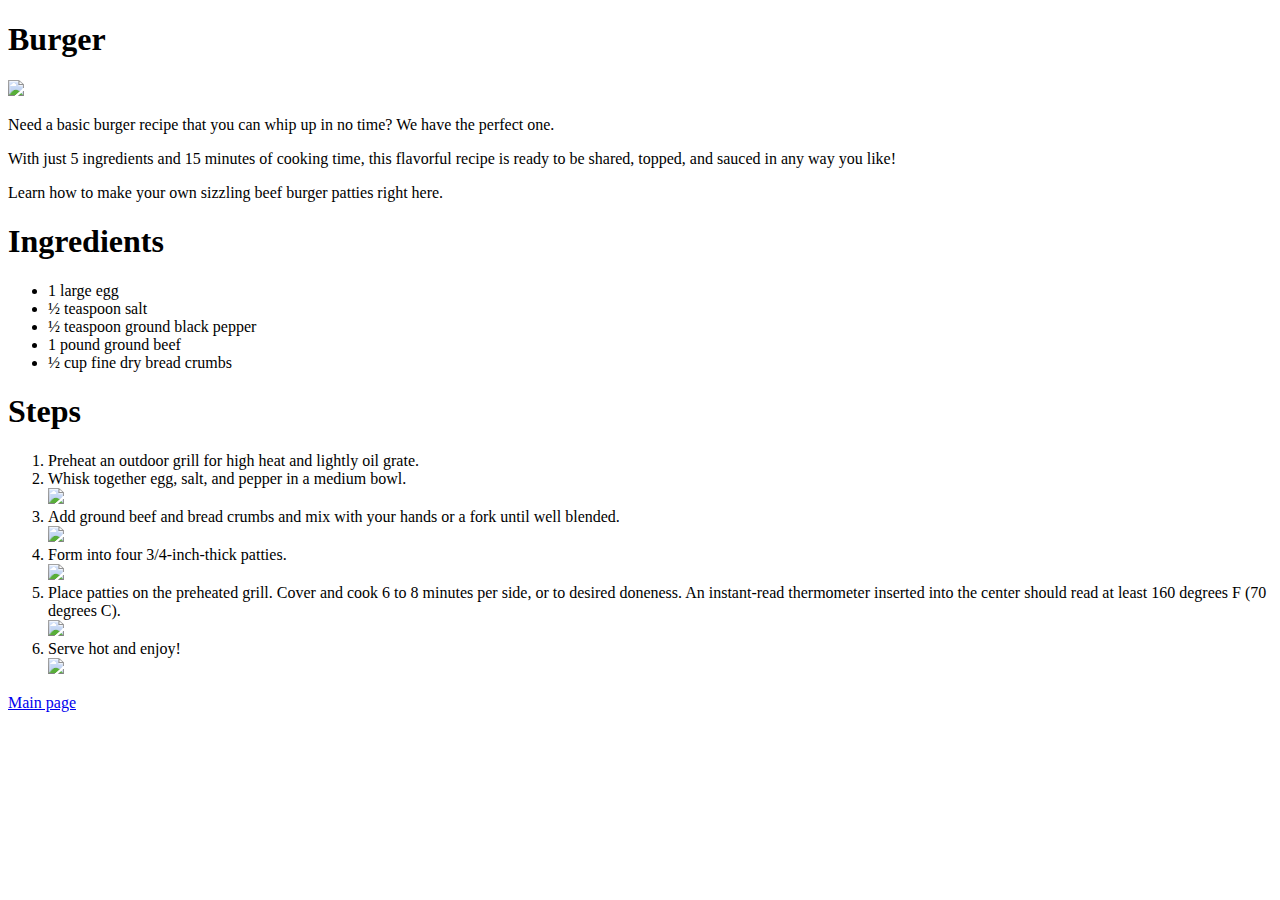
==== recipes/burger.html @ 41b5d3f8 "created recipes directory, burger.html, lasgna.html, ginataang_manok.html" ====
<!DOCTYPE html>
<html lang="en">

<head>
    <meta charset="UTF-8">
    <meta name="viewport" content="width=device-width, initial-scale=1.0">
    <title>Document</title>
</head>

<body>
    <h1>Burger</h1>
    <img src="https://www.allrecipes.com/thmb/vhH8dg1mvecsSKrsvO1WF4c0a0Y=/282x188/filters:no_upscale():max_bytes(150000):strip_icc():focal(1999x0:2001x2):format(webp)/25473-the-perfect-basic-burger-DDMFS-4x3-56eaba3833fd4a26a82755bcd0be0c54.jpg"
        alias="burger">
    <p>Need a basic burger recipe that you can whip up in no time? We have the perfect one.</p>
    <p>With just 5 ingredients and 15 minutes of cooking time, this flavorful recipe is ready to be shared, topped, and
        sauced in any way you like!</p>
    <p>Learn how to make your own sizzling beef burger patties right here.</p>
    <h1>Ingredients</h1>
    <ul>
        <li>1 large egg</li>
        <li>½ teaspoon salt</li>
        <li>½ teaspoon ground black pepper</li>
        <li>1 pound ground beef</li>
        <li>½ cup fine dry bread crumbs</li>
    </ul>
    <h1>Steps</h1>
    <ol>
        <li>Preheat an outdoor grill for high heat and lightly oil grate.</li>
        <li>Whisk together egg, salt, and pepper in a medium bowl.</li>
        <img
            src="https://www.allrecipes.com/thmb/ejYc4Z595xyLr3pYhRudbHYYKpY=/750x0/filters:no_upscale():max_bytes(150000):strip_icc():format(webp)/25473-the-perfect-basic-burger-ddmfs-Step1-4x3-88c586ec9b9943fe84257fdce3db9971.jpg">
        <li>Add ground beef and bread crumbs and mix with your hands or a fork until well blended.</li>
        <img
            src="https://www.allrecipes.com/thmb/REfyjjwOOsP1NgDpSIUuSI70kEE=/750x0/filters:no_upscale():max_bytes(150000):strip_icc():format(webp)/25473-the-perfect-basic-burger-ddmfs-Step2-4x3-6ce4908408304d92aedfc5f22dc16669.jpg">
        <li>Form into four 3/4-inch-thick patties.</li>
        <img
            src="https://www.allrecipes.com/thmb/_-DTNxcIh0RDOioZxaJTVuYmXUo=/750x0/filters:no_upscale():max_bytes(150000):strip_icc():format(webp)/25473-the-perfect-basic-burger-ddmfs-Step3-4x3-cf6321a5f613446ea6d50e60ade7473e.jpg">
        <li>Place patties on the preheated grill. Cover and cook 6 to 8 minutes per side, or to desired doneness. An
            instant-read thermometer inserted into the center should read at least 160 degrees F (70 degrees C).</li>
        <img
            src="https://www.allrecipes.com/thmb/L-amk0sGapeHkqeonFVO4d9OEVM=/750x0/filters:no_upscale():max_bytes(150000):strip_icc():format(webp)/25473-the-perfect-basic-burger-ddmfs-Step4-4x3-e462a501f4594502ab549e89230af242.jpg">
        <li>Serve hot and enjoy!</li>
        <img
            src="https://www.allrecipes.com/thmb/5bbowF39Flo1sblOqjMQifuj1a8=/750x0/filters:no_upscale():max_bytes(150000):strip_icc():format(webp)/25473-the-perfect-basic-burger-DDMFS-4x3-56eaba3833fd4a26a82755bcd0be0c54.jpg">
    </ol>
    <a href="../index.html">Main page</a>
</body>

</html>
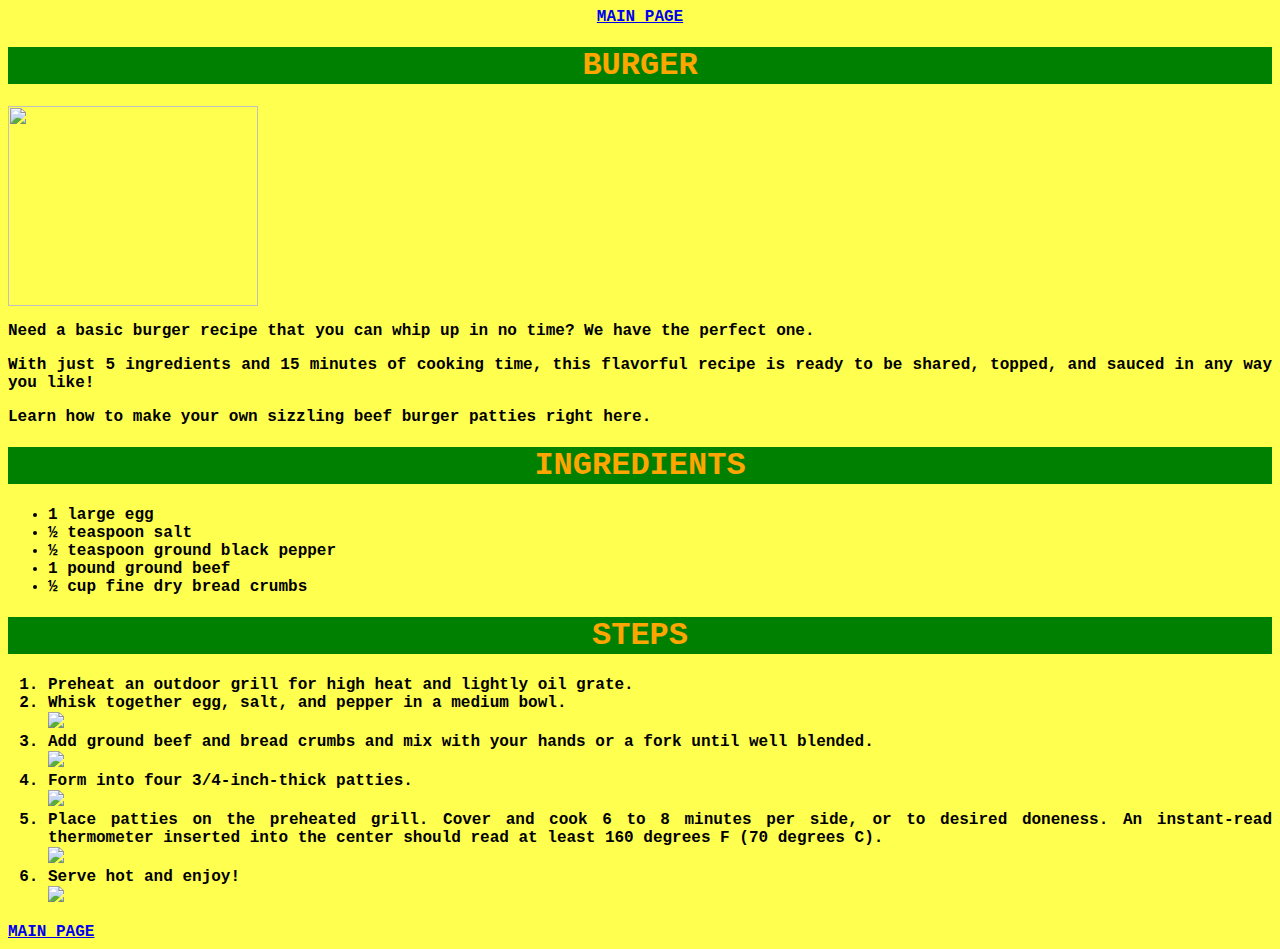
==== commit f165ea76: "added css to all the html files and modified the three recipes to show links to the main page on top" ====
--- a/recipes/burger.html
+++ b/recipes/burger.html
@@ -5,11 +5,13 @@
     <meta charset="UTF-8">
     <meta name="viewport" content="width=device-width, initial-scale=1.0">
     <title>Document</title>
+    <link rel="stylesheet" href="../style.css"/>
 </head>
 
 <body>
+    <a href="../index.html" style="display: block; text-align: center;" >Main page</a>
     <h1>Burger</h1>
-    <img src="https://www.allrecipes.com/thmb/vhH8dg1mvecsSKrsvO1WF4c0a0Y=/282x188/filters:no_upscale():max_bytes(150000):strip_icc():focal(1999x0:2001x2):format(webp)/25473-the-perfect-basic-burger-DDMFS-4x3-56eaba3833fd4a26a82755bcd0be0c54.jpg"
+    <img class = "homeimg" src="https://www.allrecipes.com/thmb/vhH8dg1mvecsSKrsvO1WF4c0a0Y=/282x188/filters:no_upscale():max_bytes(150000):strip_icc():focal(1999x0:2001x2):format(webp)/25473-the-perfect-basic-burger-DDMFS-4x3-56eaba3833fd4a26a82755bcd0be0c54.jpg"
         alias="burger">
     <p>Need a basic burger recipe that you can whip up in no time? We have the perfect one.</p>
     <p>With just 5 ingredients and 15 minutes of cooking time, this flavorful recipe is ready to be shared, topped, and
--- a/style.css
+++ b/style.css
@@ -0,0 +1,32 @@
+h1 {
+    text-align: center;
+    font-family: "Courier New";
+    background-color: green;
+    color: orange;
+    text-transform: uppercase;
+}
+
+body {
+    background-color: rgba(255, 255, 0, 0.687);
+    font-family: "Courier New";
+    text-align: justify;
+    font-weight: bold;
+}
+
+img {
+    height: 200px;
+    width: auto;
+}
+
+.homeimg {
+    display: flex;
+    justify-content: center;
+    align-items: center;
+    height: 200px;
+    width: 250px;
+}
+
+a {
+    font-weight: bold;
+    text-transform: uppercase;
+}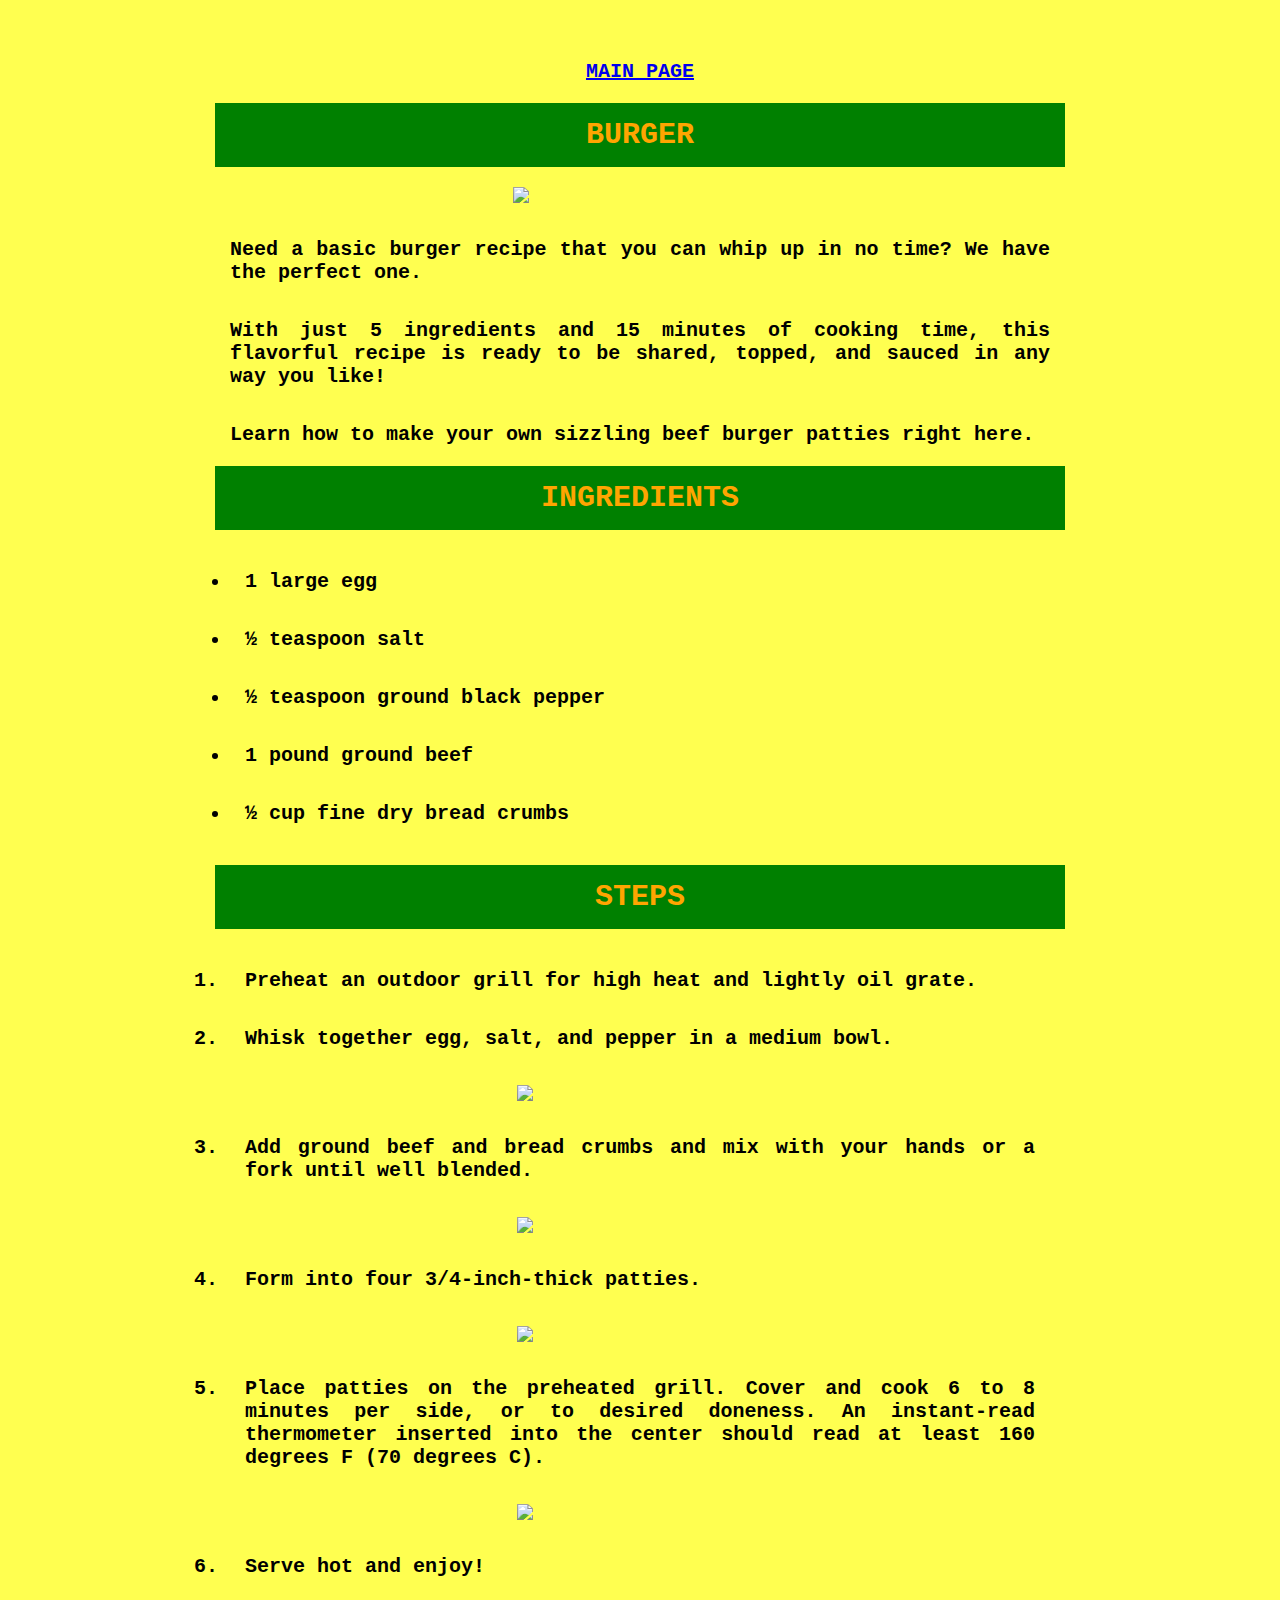
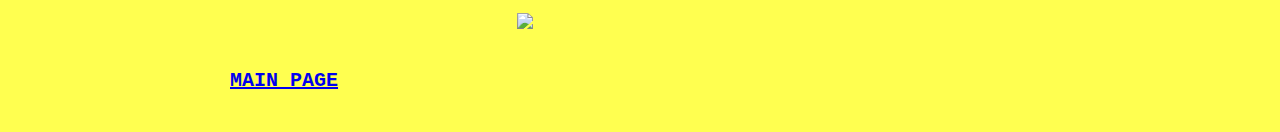
==== commit 45c2d358: "made the html cleaner" ====
--- a/recipes/burger.html
+++ b/recipes/burger.html
@@ -5,13 +5,14 @@
     <meta charset="UTF-8">
     <meta name="viewport" content="width=device-width, initial-scale=1.0">
     <title>Document</title>
-    <link rel="stylesheet" href="../style.css"/>
+    <link rel="stylesheet" href="../style.css" />
 </head>
 
 <body>
-    <a href="../index.html" style="display: block; text-align: center;" >Main page</a>
+    <a href="../index.html" style="display: block; text-align: center;">Main page</a>
     <h1>Burger</h1>
-    <img class = "homeimg" src="https://www.allrecipes.com/thmb/vhH8dg1mvecsSKrsvO1WF4c0a0Y=/282x188/filters:no_upscale():max_bytes(150000):strip_icc():focal(1999x0:2001x2):format(webp)/25473-the-perfect-basic-burger-DDMFS-4x3-56eaba3833fd4a26a82755bcd0be0c54.jpg"
+    <img class="homeimg"
+        src="https://www.allrecipes.com/thmb/vhH8dg1mvecsSKrsvO1WF4c0a0Y=/282x188/filters:no_upscale():max_bytes(150000):strip_icc():focal(1999x0:2001x2):format(webp)/25473-the-perfect-basic-burger-DDMFS-4x3-56eaba3833fd4a26a82755bcd0be0c54.jpg"
         alias="burger">
     <p>Need a basic burger recipe that you can whip up in no time? We have the perfect one.</p>
     <p>With just 5 ingredients and 15 minutes of cooking time, this flavorful recipe is ready to be shared, topped, and
--- a/style.css
+++ b/style.css
@@ -1,9 +1,18 @@
+* {
+    border: 10px;
+    margin: 5px auto;
+    padding: 15px;
+}
+
+
 h1 {
     text-align: center;
     font-family: "Courier New";
     background-color: green;
     color: orange;
     text-transform: uppercase;
+    font-size: 30px;
+    font-weight: bold;
 }
 
 body {
@@ -11,22 +20,25 @@
     font-family: "Courier New";
     text-align: justify;
     font-weight: bold;
+    padding-left: 200px;
+    padding-right: 200px;
 }
 
 img {
-    height: 200px;
-    width: auto;
+    
+    width: 30%;
+    height: auto;
+    object-fit: cover;
+    display: flex;
 }
 
-.homeimg {
-    display: flex;
-    justify-content: center;
-    align-items: center;
-    height: 200px;
-    width: 250px;
-}
 
 a {
     font-weight: bold;
     text-transform: uppercase;
+}
+
+* {
+    font-weight: bold;
+    font-size: 20px
 }